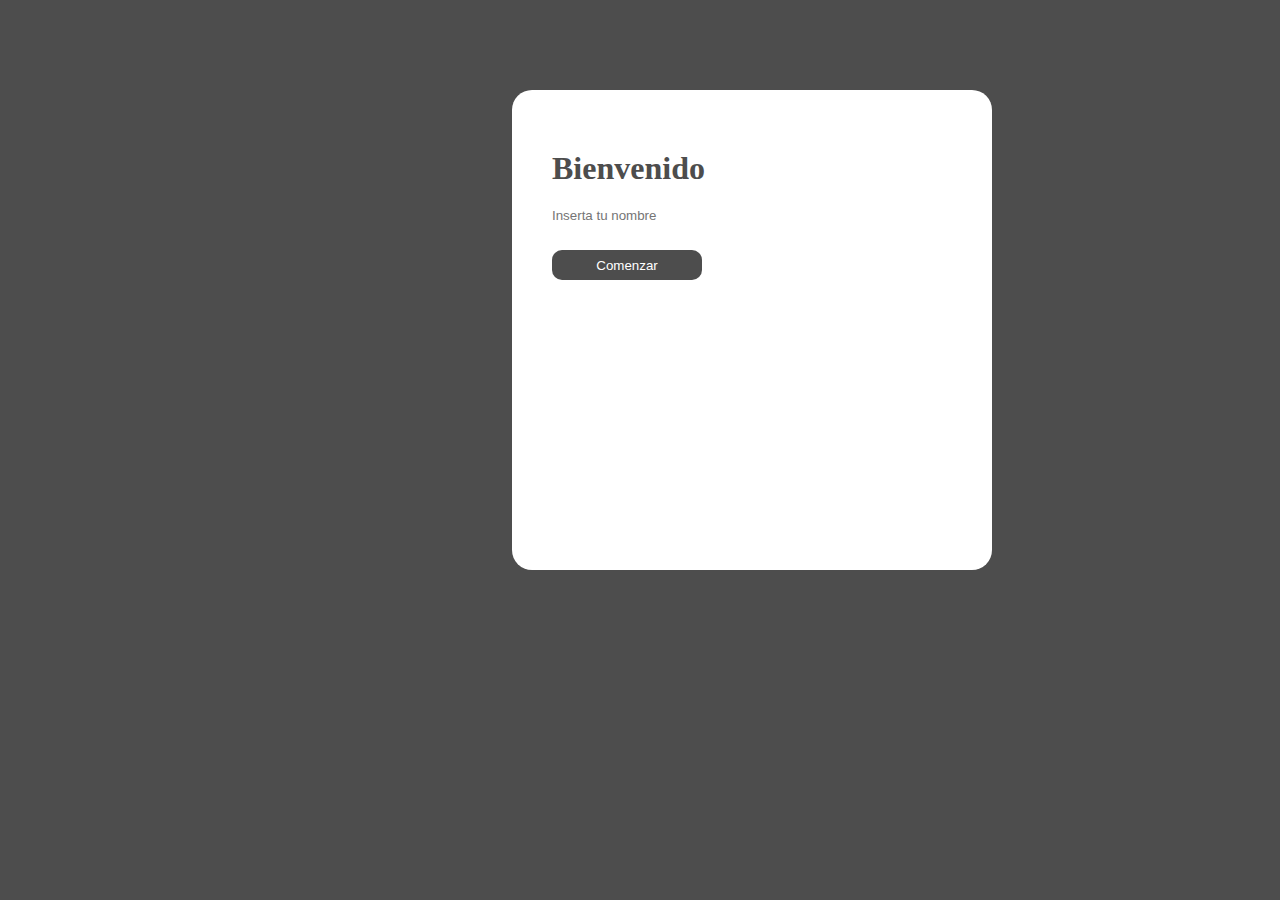
==== index.html @ ad8571df "Introducción a JQuery" ====
<!DOCTYPE html>
<html lang="en">
<head>
    <meta charset="UTF-8">
    <meta name="viewport" content="width=device-width, initial-scale=1.0">
    <link rel="stylesheet" href="./CSS/estilos.css">
    <title>Juego</title>
</head>
<body>
    <div id="login">
        <h1>Bienvenido</h1>
        <input type="text" id="txtNombre" placeholder="Inserta tu nombre">
        <p class="alerta">Favor de llenar todos los campos</p>
        <button id="btnIniciar">Comenzar</button>
    </div>

    <script src="./js/jquery-3.5.1.min.js"></script>
    <script src="./js/juego.js"></script>
</body>
</html>
---- CSS/estilos.css ----
*{
    margin: 0px;
    padding: 0px;
}
body{
    background-color: #4d4d4d;
}
#login{
    background-color: white;
    height: 400px;
    width: 400px;
    position: absolute;
    top: -400px;
    left: 40%;
    border-radius: 20px;
    padding: 40px;
}
#login h1{
    color: #4d4d4d;
    display: block;
    height: 30px;
    width: 100px;
    border-radius: 10px;
    border:none;
    margin-top: 20px;
    color: #4d4d4d;
    outline-color: none;
}
#login input{
    height: 30px;
    display: block;
    width: 100%;
    border: none;
    border-radius: 10px;
    margin-top: 20px;
    color: #4d4d4d;
    outline-color: none;
}
#login button{
    width: 150px;
    height: 30px;
    padding: 5px;
    background-color: #4d4d4d;
    color: white;
    border:none;
    border-radius: 10px;
    display: block;
    margin-top: 20px;
}
.alerta{
    background-color: red;
    color: white;
    padding: 5px;
    display: block;
    display: none;
}
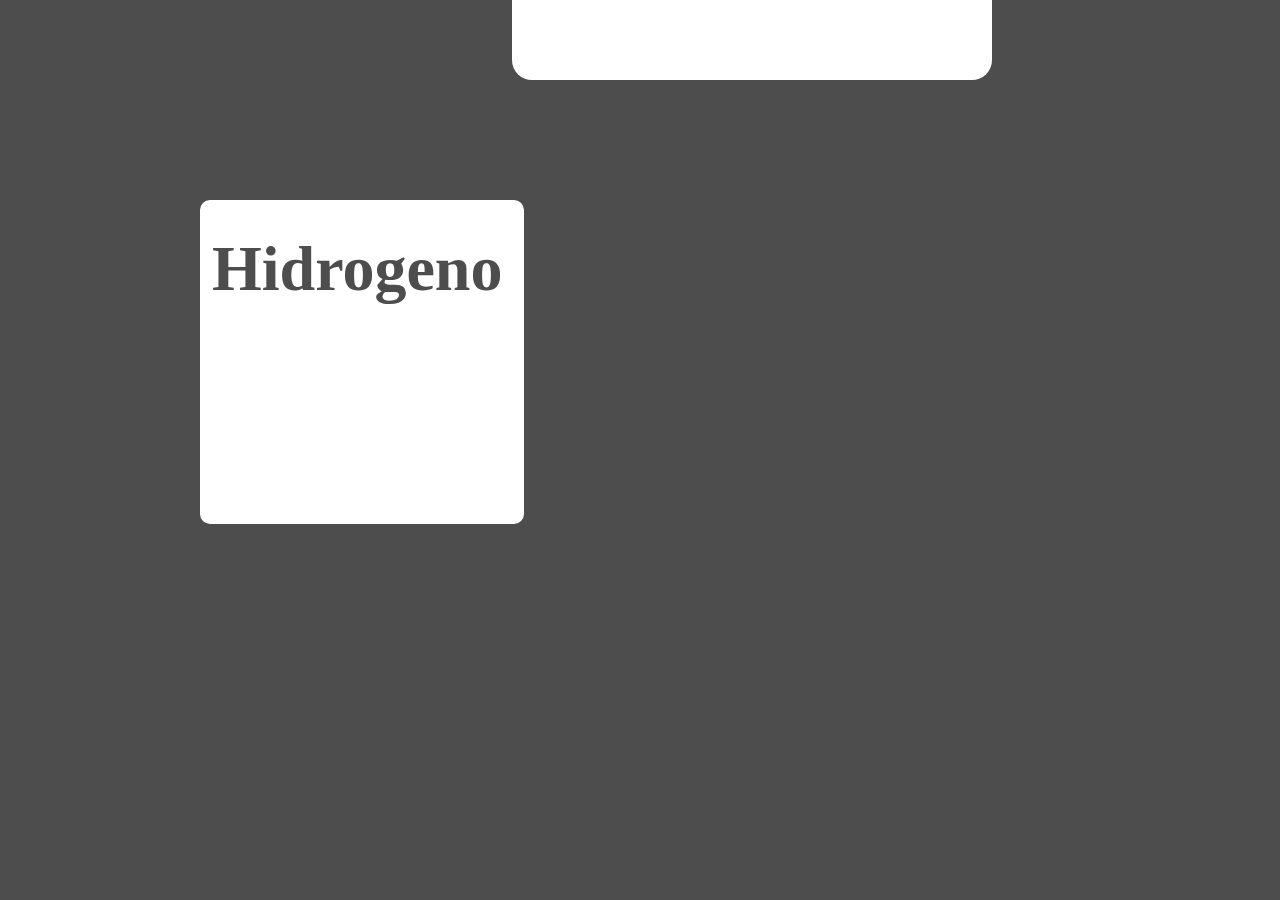
==== commit f2b85273: "JSON y Arrays en JS" ====
--- a/index.html
+++ b/index.html
@@ -14,6 +14,15 @@
         <button id="btnIniciar">Comenzar</button>
     </div>
 
+    <div id="Elemento">
+        <h2>Hidrogeno</h2>
+    </div>
+    <div id="Opciones">
+        <ul>
+           
+        </ul>
+    </div>
+
     <script src="./js/jquery-3.5.1.min.js"></script>
     <script src="./js/juego.js"></script>
 </body>
--- a/CSS/estilos.css
+++ b/CSS/estilos.css
@@ -53,4 +53,48 @@
     padding: 5px;
     display: block;
     display: none;
+}
+
+#Elemento{
+    width: 300px;
+    height: 300px;
+    border: 2px solid white;
+    border-radius: 10px;
+    padding: 10px;
+    background-color: white;
+    position: absolute;
+    top: 200px;
+    left: 200px;
+}
+#Elemento h2{
+    color: #4d4d4d;
+    font-size: 4rem;
+    padding-top: 20px;
+}
+#Opciones{
+    width: 200px;
+    min-height: 300px;
+    position: absolute;
+    right: 200px;
+    top: 50px;
+}
+#Opciones ul li{
+    list-style: none;
+    width: 100%;
+    height: 200px;
+    display: block;
+    padding: 10px;
+    border-radius: 10px;
+    background-color: white;
+    margin-top: 10px;
+}
+#Opciones ul li:hover{
+    cursor:move;
+    border: 2px dashed red;
+}
+#Opciones ul li h2{
+    font-size: 7rem;
+    color: #4d4d4d;
+    padding-top: 30px;
+    text-align: center;
 }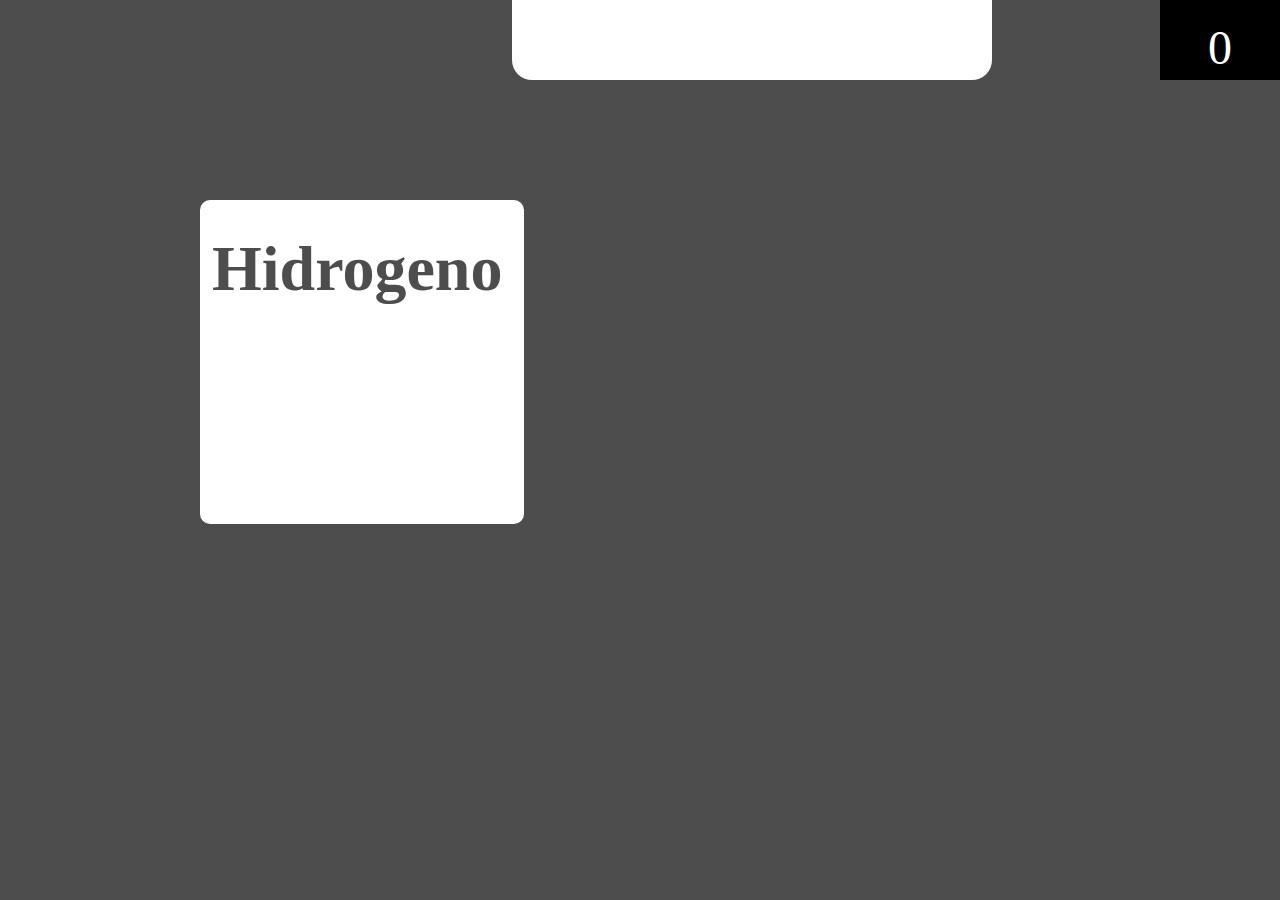
==== commit 42f99ee4: "Drag And Drop y Local Storage" ====
--- a/index.html
+++ b/index.html
@@ -4,9 +4,12 @@
     <meta charset="UTF-8">
     <meta name="viewport" content="width=device-width, initial-scale=1.0">
     <link rel="stylesheet" href="./CSS/estilos.css">
+    <link rel="stylesheet" href="./CSS/jquery-ui.css">
+    <link rel="stylesheet" href="./CSS/jquery-ui.theme.css">
     <title>Juego</title>
 </head>
 <body>
+    <div id="puntaje">0</div>
     <div id="login">
         <h1>Bienvenido</h1>
         <input type="text" id="txtNombre" placeholder="Inserta tu nombre">
@@ -24,6 +27,7 @@
     </div>
 
     <script src="./js/jquery-3.5.1.min.js"></script>
+    <script src="./js/jquery-ui.min.js"></script>
     <script src="./js/juego.js"></script>
 </body>
 </html>--- a/CSS/estilos.css
+++ b/CSS/estilos.css
@@ -97,4 +97,17 @@
     color: #4d4d4d;
     padding-top: 30px;
     text-align: center;
+}
+#puntaje{
+    background-color: black;
+    padding: 10px;
+    height: 50px;
+    width: 100px;
+    position: absolute;
+    top: 0px;
+    right: 0px;
+    font-size: 3rem;
+    text-align: center;
+    color: white;
+    padding-top: 20px;
 }